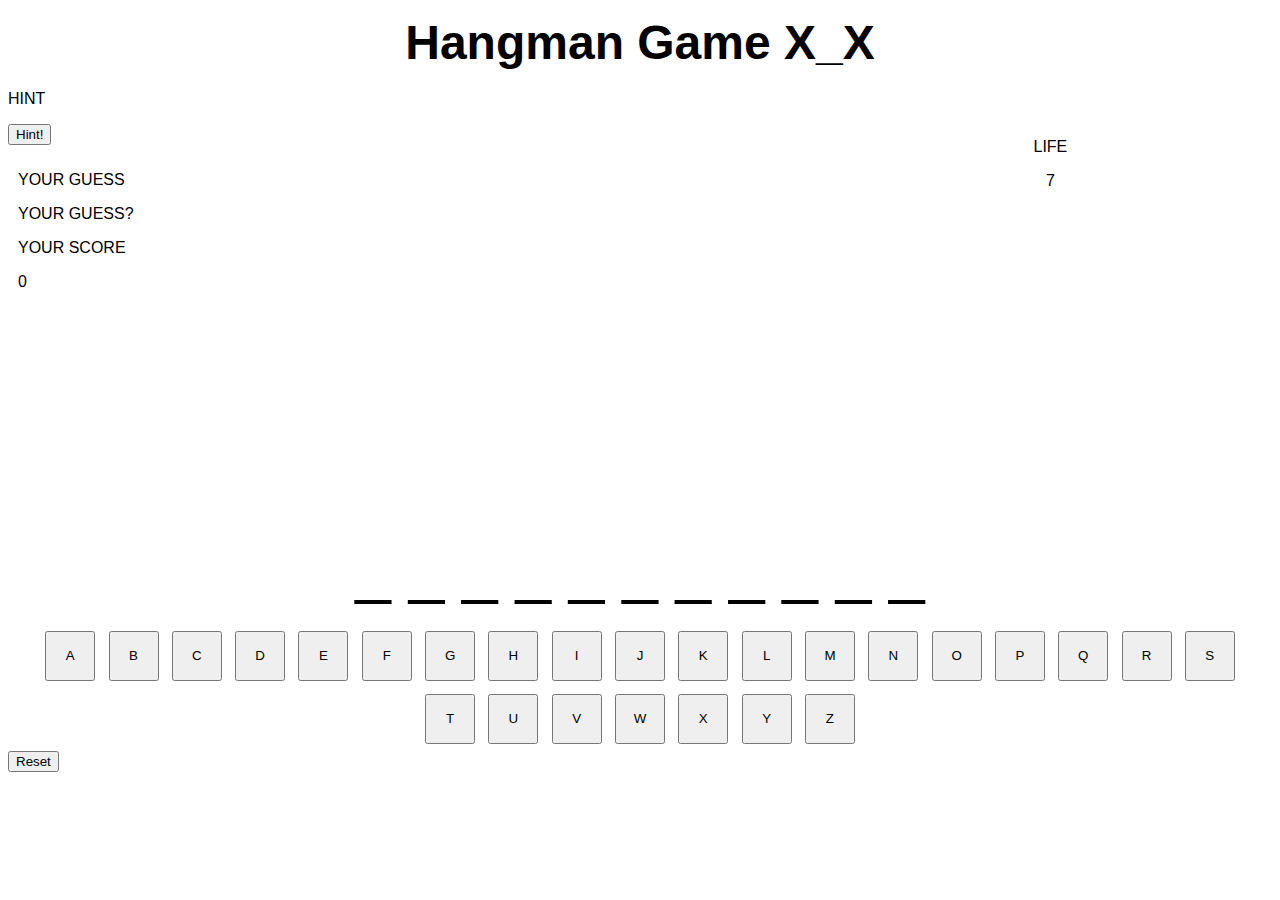
==== main.html @ 3ab7efb9 "Refactor wordDisplay string appending" ====
<!DOCTYPE html>
<html lang="en">

<head>
    <meta charset="UTF-8">
    <meta name="viewport" content="width=device-width, initial-scale=1">
    <title>Hangman</title>
    <link rel="stylesheet" type="text/css" href="style/main.css">
</head>

<body>
    <h1>Hangman Game X_X</h1>
    <div id="life">
        <p id="life_p">LIFE</p>
        <p id="lifeID">7</p>
    </div>
    <div id="hint_div">
        <p id="hint">HINT</p>
        <p id="wordDefID" style="display: none"></p>
        <button id="toggle" onclick=animate_toggle()>Hint!</button>
    </div>
    <div id="info">
        <div id="answerSpace"></div>
        <p>YOUR GUESS</p>
        <p id="guessID">YOUR GUESS?</p>

        <p>YOUR SCORE</p>
        <p id="scoreID">0</p>
    </div>
    <div id="hangArea">
        <img id="hangman" alt="hangman_space" src="images/hangman_0.gif">
    </div>

    <div id="guessArea">

        <p id="guesses"></p>
    </div>
    <div id="buttons">
        <br>
    </div>

    <input type="button" id="resetButton" value="Reset">
    <!--    <script src="js/javascript.js"></script>-->
    <!-- Todo: Delete all the js code and move it to js file-->
    <script>
        // for the testing purpose, only 4 words in the array.
        // hint
        let arrayOfDefs;
        let arrayOfAnswers;

        let answerChr;

        let arrayOfCorrectGuesses;

        let arrayOfGuesses;
        let userGuess;
        let hangmanImages;
        let lives;
        let score;
        // How many guesses the user can have before they have to stop playing

        // randomly picks a word from choices
        let generatedAnswer;
        let answerArray;
        let wordDisplay = "";
        let numOfFilled = 0;

        const letters = alpha();

        function animate_toggle() {
            let x = document.getElementById("wordDefID");
            if (x.style.display === "none") {
                x.style.display = "block";
            }
            else {
                x.style.display = "none";
            }
        }
        function changeDefinition(generatedAnswer) {
            console.log(generatedAnswer);
            console.log(arrayOfDefs[generatedAnswer]);
            // changes the definition based on the word
            document.getElementById("wordDefID").innerHTML = arrayOfDefs[generatedAnswer];


        }

        // Clear the 'guesses' element before setting up a new word
        function clearGuesses() {
            answersArray = [];
            let guess = document.getElementById("guesses");
            guess.innerHTML = "";
        }

        // sets up the lines for the word
        function wordSpace(answer) {
            // Clear the guesses
            clearGuesses();

            // makes the lines for the word
            for (let i = 0; i < answer.length; i++) {
                answerArray[i] = " " + "_";
                let guess = document.getElementById("guesses");
                guess.append(answerArray[i]);
            }
        }

        // fills the word slots if letter correct
        function fillWords(guess) {
            for (let i = 0; i < generatedAnswer.length; i++) {
                // Loop from 0 to the length of the answer
                if (generatedAnswer[i] === guess) {
                    // If the argument is in the answer then add it to a list.

                    // We will REPLACE the blank space with the correct letter at index i
                    answerArray[i] = guess;
                    // answerArray is an array filled with blank spaces. It is global.
                    // answerArray is assigned the blank spaces in the function wordSpace.
                    numOfFilled++;
                }
            }

            // Redisplays the word lines with letters
            wordDisplay = answerArray.join(" ");
            // When the loop is finish update the element with the updated display.
            document.getElementById("guesses").innerHTML = wordDisplay;
            return numOfFilled;
        }

        function hangmanImage() {
            document.getElementById("hangman").style.visibility = "visible";
            document.getElementById("hangman").src = "images/hangman_" + hangmanImages + ".gif";
            hangmanImages += 1;
        }

        function alpha() {
            // This is used to the alphabet
            let alphabet = [];
            for (let i = 65; i < 91; i++) {
                alphabet.push(String.fromCharCode(i));
            }
            return alphabet;
            // Return a list of capital letters from A - Z
        }

        function generateButton() {

            for (let i = 0; i < 26; i++) {
                // We are looping from 0 to 26 because we want to add every button the html page.
                // letters is a list of the entire alphabet; global variable

                let buttonLetter = letters[i];

                let button = new Button(buttonLetter);
                // Create a button in an object constructor
                // console.log(button);


                button.btn.addEventListener("click", function () {
                    // Add an event to the button once it is made.
                    // console.log(`You clicked on the ${button.btn.innerHTML} button.`)
                    // The event will print every time it is clicked.

                    document.getElementById(buttonLetter).style.visibility = "hidden";
                    /*
                    MAYBE-WANT-TO-INCLUDE: It may be easier to give the elements all the same class.

                    First, they all start off having the class: unclicked , meaning they're are still
                    active buttons.

                    Once they're clicked we should change the class to clicked. So any button with this
                    class will have it's style changed to hidden in the CSS file.

                    And when the game ends because the user won/lost we can then create a function to
                    disable all active buttons.

                    */
                    arrayOfGuesses.push(buttonLetter);

                    compareLetterWithAnswer(buttonLetter);
                    // This function is to check whether a correct letter was selected or not.
                    // It will console right or wrong

                    fillWords(buttonLetter)

                    generateNextAnswer();

                    displayGuesses();

                    gameOver();
                    // Whenever any button is clicked we want to check to make sure the user hasn't reached zero lives yet.
                    // If the user reaches zero lives the game should end.
                })
            }
        }

        // Check how many letters are filled.
        // If a user guesses the actual word before losing lives, display a message.
        // Generate a new question and definition.
        // Bring hidden buttons back.
        function generateNextAnswer() {
            let buttonLetter = "";
            if (numOfFilled === answerArray.length) {
                // Set a very short timeout on the alert to let the guesses refresh
                setTimeout(function () {
                    window.alert("Congratulations! Are you ready for the next question?");
                }, 1);

                generatedAnswer = arrayOfAnswers[Math.floor(Math.random() * arrayOfAnswers.length)];
                answerArray = [];
                wordDisplay = "";

                changeDefinition(generatedAnswer);
                wordSpace(generatedAnswer);

                for (let i = 65; i < 90; i++) {
                    buttonLetter = String.fromCharCode(i);
                    document.getElementById(buttonLetter).style.visibility = "visible";
                }
                numOfFilled = 0;
            }

            return numOfFilled;
        }

        function compareLetterWithAnswer(letter) {
            // The dummyWord is all caps because all of the buttons are uppercased. This can be changed how the group likes it with methods .toLowerCase()

            if (!generatedAnswer.includes(letter)) {
                // This checks the letter, but it also checks whether is it capitalized or not.
                // console.log(">:) That was incorrect.");

                // If generatedAnswer does not have argument letter in it, it means the user guessed incorrectly.
                subtractLife();
                // Decrease the amount of lives the user has left.

                loseScore();
                // Remove points from the user.

                hangmanImage();
                //adds hangman
            } else {
                earnScore(letter);
                // console.log("That was the right letter.");

            }
            document.getElementById("scoreID").innerHTML = score;
        }

        function displayGuesses() {
            // makes the lines for the word
            let displayGuess = arrayOfGuesses[0]
            for (let i = 1; i < arrayOfGuesses.length; i++) {
                displayGuess += ", " + arrayOfGuesses[i];
            }
            let guess = document.getElementById("guessID");
            guess.innerHTML = displayGuess;
        }


        function Button(alphaLetter) {
            // This object constructer takes in one argument. alphaLetter -> string
            // The argument is the letter of this button.
            this.btn = document.createElement("button");
            this.btn.id = alphaLetter;
            this.btn.classList.add("btns");
            // The id of this button will be the same as the letter it represents.
            // this.btn.style.width = "50px";
            // this.btn.style.height = "50px";
            this.btn.style.margin = '0.5em';
            this.btn.innerHTML = alphaLetter;
            // Adjust the innerHTML so that is represents the letter this button was given.

            let area = document.getElementById("buttons");
            area.appendChild(this.btn);
        }
        // var x = window.matchMedia("(max-width: 700px)")
        // myFunction(x) // Call listener function at run time
        // x.addListener(myFunction) // Attach listener function on state changes

        function disPlayDefinition() {
            // This is supposed the choose a random word.
            // This word is the one that users will be guessing

            let i = Math.floor(Math.random() * 4);  // i: 0~3 for the testing purpose

            document.getElementById("wordDefID").innerHTML = arrayOfDefs[i];
            document.getElementById("answerID").innerHTML = arrayOfAnswers[i];
            return i;
        }





        function earnScore(guess) {
            /*
            One argument; guess; a letter

            If guess appears in generated answer than add one to score.

            TO-MAYBE-DO: This can be done better by placing all the correct letters in an array.
            Once we figure out how many times a letter appears in the array we remove it.
            This will prevent us having to go over the same length list every time.

            */
            for (let i = 0; i < generatedAnswer.length; i++) {
                if (generatedAnswer[i] == guess) {
                    score++;
                }
            }

            // TO-DO: Add an element the HTML that holds the current score of the user.

        }

        function loseScore() {
            score--;
        }


        function subtractLife() {
            // If the user guesses the incorrect answer than run this function to adjust the amount of lives/chances the user has left.
            lives -= 1;
            // Subtract lives by 1
            document.getElementById("lifeID").innerHTML = lives;
            // Change lifeID to represnt how many lives are left.

        }

        function gameOver() {
            if (lives === 0) {
                let endGameUserInfo = prompt("Please enter your name.", "username") + ", your score is " + score + ".";
                window.alert("Game Over! " + endGameUserInfo);
                // document.getElementById("guessID").innerHTML = "Game Over! " + endGameUserInfo;

                disableButtons();
                reset();
            }
        }

        function disableButtons() {
            // Function to disable all buttons.
            for (let i = 0; i < 26; i++) {
                // letters is an array of the alphabet
                document.getElementById(letters[i]).disabled = true;
            }
        }


        // TODO: reset button
        // TODO: let boundary for score - make sure it doesn't go down below zero

        function reset() {

            document.getElementById("hangman").style.visibility = "hidden";
            document.getElementById("guessID").innerHTML = ".........";
            document.getElementById("lifeID").innerHTML = "7";
            document.getElementById("scoreID").innerHTML = "0";
            document.getElementById("buttons").innerHTML = "";
            document.getElementById("guesses").innerHTML = "";
            main();

        }





        function main() {
            arrayOfDefs = {
                // This is a dictionary.
                // The keys are words, and the values are their hints
                "TATTOO": "a form of body modification where a design is made by inserting ink",
                "ELECTRICITY": "the set of physical phenomena associated with the presence and motion of electric charge",
                "COMMITTEE": "a group of people chosen to do a particular job, make decisions",
                "SYSTEM": "a group of related parts that work together as a whole for a particular purpose"
            };

            arrayOfAnswers = ["TATTOO", "ELECTRICITY", "COMMITTEE", "SYSTEM"];
            // This is a list of all he possible words that can be chosen

            answerChr = [];

            arrayOfCorrectGuesses = [];

            arrayOfGuesses = [];
            userGuess = "";
            lives = 7;


            score = 0;
            // randomly picks a word from choices
            generatedAnswer = arrayOfAnswers[Math.floor(Math.random() * arrayOfAnswers.length)];
            answerArray = [];
            hangmanImages = 0;
            // console.log(answerArray)

            generateButton();
            changeDefinition(generatedAnswer);
            wordSpace(generatedAnswer);
            // fillWords(generatedAnswer);
        }

        main();
        document.getElementById("resetButton").onclick = reset;

    </script>

</body>

</html>
---- style/main.css ----
.btns{
    width: 50px;
    height: 50px;
}

#guesses{
    width: 100%;
    font-size: 4rem;
    text-align: center;
    margin: auto;
}

.guessArea{
    width: 80rem;
    margin: auto;
    text-align: center;
}

#buttons{
    text-align: center;
    float: bottom;
}

h1{
    font-family: "Comic Sans MS", cursive, sans-serif;
    font-size: 3rem;
    text-align: center;
    margin-top: 15px;
    margin-bottom: 20px;
}

p{
    font-family: "Comic Sans MS", cursive, sans-serif;
}

#life{
    text-align: center;
    padding: 2rem;
    margin: auto;
    width: 30%;
    float: right;
    height: auto;
}
#hangArea{
    margin: auto;
    width: 30%;
    padding: 10px;
    height: auto;
}
#info{
    margin: auto;
    width: 30%;
    padding: 10px;
    float: left;
    height: auto;
}
#hangman{
    visibility: hidden;
}

#defContainer {
    width: 50%;
    position: relative;
}

#toggleDiv{
    position: absolute;
    left: 180px;
    top: 2px;
}

@media screen and (max-width:600px) {
    /*#answerSpace{*/
    /*    font-size: 3rem;*/
    /*}*/
    .btns{
        width: 60px;
        height: 60px;
        margin: auto;
    }

    h1, p {
        font-family: "Comic Sans MS", 'Times New Roman', Times, serif;
    }
    h1 {
        font-size: 2rem;
        text-align: center;
        padding-left: 0.5rem;
        margin: auto;
    }
    p {
        font-size: 0.5rem;
    }
    #hint_div{
        width: 50%;
        padding: 10px;

    }
    #toggle{
        width: 50px;
        height: 20px;
        border-radius: 25px;
    }
    #life{
        padding: 1rem;
        margin-top: -10px;
    }
    #hangman{
        width: 95%;
        height: 95%;
        left: 100px;
    }
    #hangArea{
        margin: auto;
        /*width: 150%;*/
        height: auto;
        /*padding-left: 100%;*/

    }
    #guessArea{

        /*padding-left: 100%*/
    }
    #guesses{
        width: 8rem;
        font-size: medium;
    }
    #buttons{
        /*width: 20rem;*/
        height: 8rem;
        /*overflow: auto;*/

    }

}
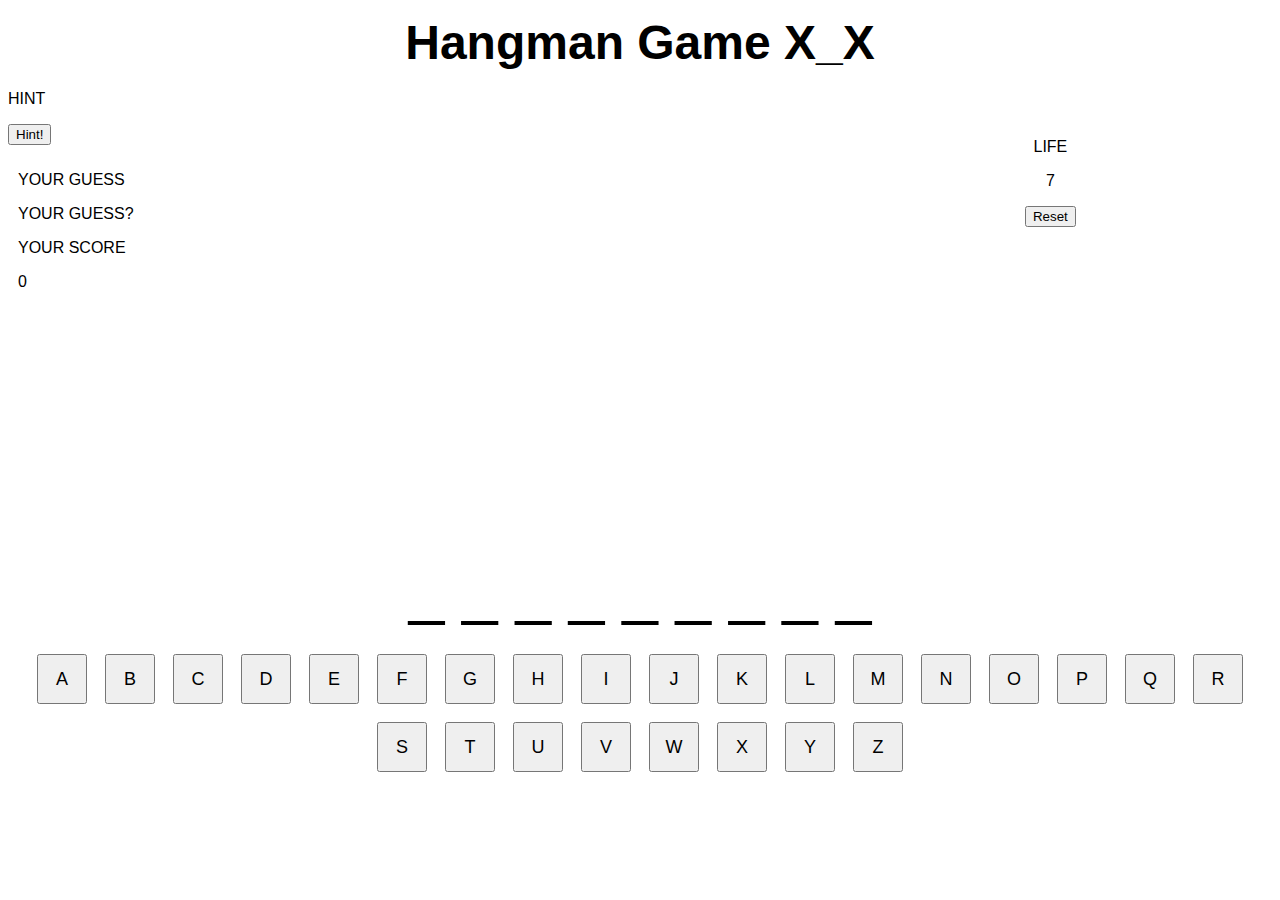
==== commit 18da336e: "change reset button to under life" ====
--- a/main.html
+++ b/main.html
@@ -13,6 +13,7 @@
     <div id="life">
         <p id="life_p">LIFE</p>
         <p id="lifeID">7</p>
+        <input type="button" id="resetButton" value="Reset">
     </div>
     <div id="hint_div">
         <p id="hint">HINT</p>
@@ -39,7 +40,6 @@
         <br>
     </div>
 
-    <input type="button" id="resetButton" value="Reset">
     <!--    <script src="js/javascript.js"></script>-->
     <!-- Todo: Delete all the js code and move it to js file-->
     <script>
@@ -119,9 +119,17 @@
                     numOfFilled++;
                 }
             }
+            console.log('numOfFilled:', numOfFilled);
 
             // Redisplays the word lines with letters
-            wordDisplay = answerArray.join(" ");
+            wordDisplay = "";
+            for (let i = 0; i < generatedAnswer.length; i++) {
+                // Loop from 0 to the length of the answer
+
+                // Create a new string that will hold an updated version of the displayed answer
+                wordDisplay += " " + answerArray[i];
+
+            }
             // When the loop is finish update the element with the updated display.
             document.getElementById("guesses").innerHTML = wordDisplay;
             return numOfFilled;
@@ -200,18 +208,15 @@
         // Bring hidden buttons back.
         function generateNextAnswer() {
             let buttonLetter = "";
-            if (numOfFilled === answerArray.length) {
-                // Set a very short timeout on the alert to let the guesses refresh
-                setTimeout(function () {
-                    window.alert("Congratulations! Are you ready for the next question?");
-                }, 1);
-
+            if (numOfFilled == answerArray.length) {
                 generatedAnswer = arrayOfAnswers[Math.floor(Math.random() * arrayOfAnswers.length)];
+                console.log('generatedAnswer:', generatedAnswer);
                 answerArray = [];
+                console.log('answerArray:', answerArray);
                 wordDisplay = "";
-
                 changeDefinition(generatedAnswer);
                 wordSpace(generatedAnswer);
+                // window.alert("Congratulations! Are you ready for the next question?");
 
                 for (let i = 65; i < 90; i++) {
                     buttonLetter = String.fromCharCode(i);
@@ -409,4 +414,4 @@
 
 </body>
 
-</html>+</html>
--- a/style/main.css
+++ b/style/main.css
@@ -1,6 +1,7 @@
 .btns{
     width: 50px;
     height: 50px;
+    font-size: large;
 }
 
 #guesses{
@@ -74,11 +75,15 @@
     /*    font-size: 3rem;*/
     /*}*/
     .btns{
-        width: 60px;
-        height: 60px;
+        width: 50px;
+        height: 50px;
         margin: auto;
+        font-size: small;
     }
-
+    #resetButton{
+        border-radius: 25px;
+        background-color: darksalmon;
+    }
     h1, p {
         font-family: "Comic Sans MS", 'Times New Roman', Times, serif;
     }
@@ -97,9 +102,12 @@
 
     }
     #toggle{
-        width: 50px;
-        height: 20px;
+        width: 40px;
+        height: 18px;
+        font-size: 10px;
+        text-align: center;
         border-radius: 25px;
+        background-color: darksalmon;
     }
     #life{
         padding: 1rem;
@@ -132,4 +140,5 @@
 
     }
 
+
 }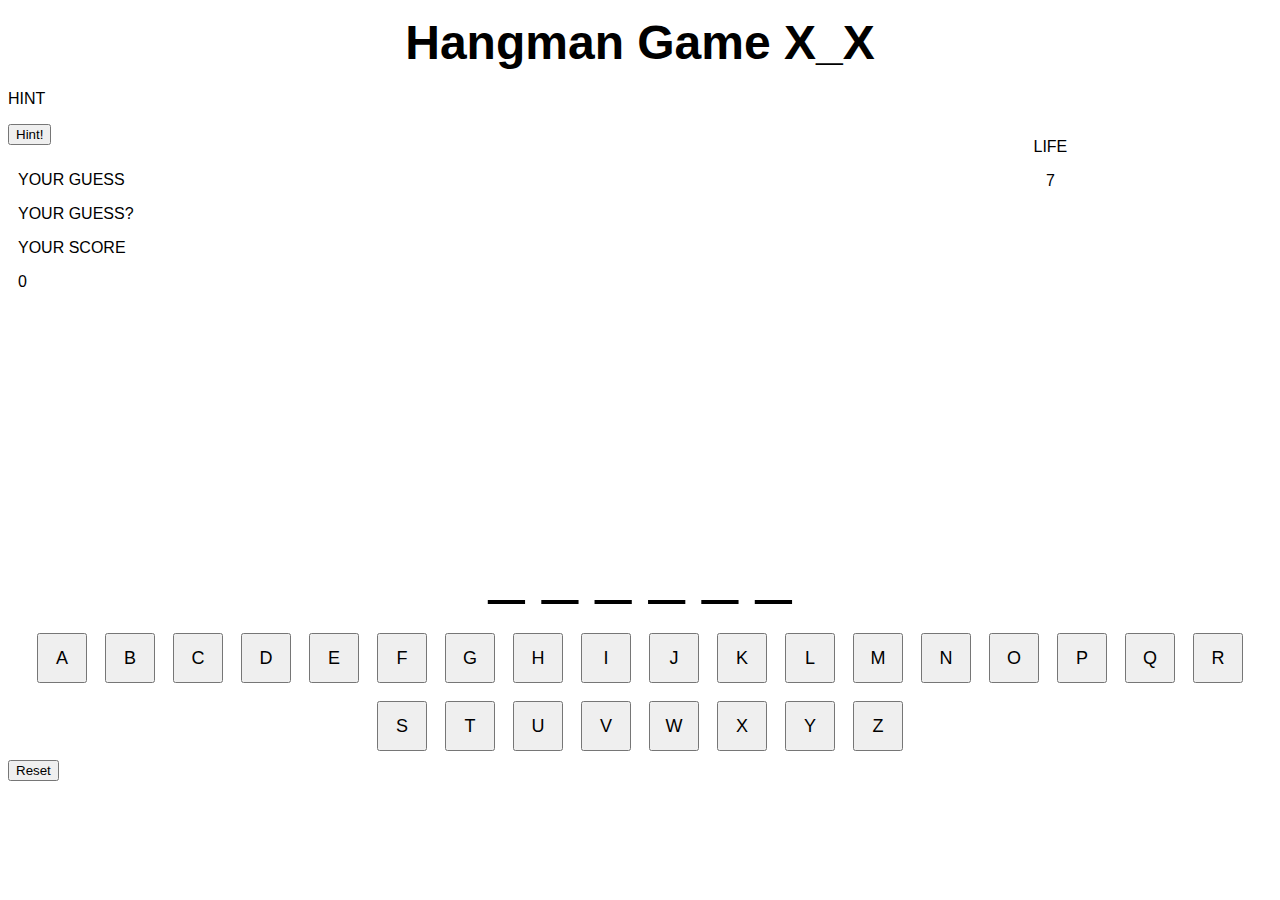
==== commit aae59b46: "Put button visibility toggling in new function" ====
--- a/main.html
+++ b/main.html
@@ -13,7 +13,6 @@
     <div id="life">
         <p id="life_p">LIFE</p>
         <p id="lifeID">7</p>
-        <input type="button" id="resetButton" value="Reset">
     </div>
     <div id="hint_div">
         <p id="hint">HINT</p>
@@ -40,6 +39,7 @@
         <br>
     </div>
 
+    <input type="button" id="resetButton" value="Reset">
     <!--    <script src="js/javascript.js"></script>-->
     <!-- Todo: Delete all the js code and move it to js file-->
     <script>
@@ -119,17 +119,9 @@
                     numOfFilled++;
                 }
             }
-            console.log('numOfFilled:', numOfFilled);
 
             // Redisplays the word lines with letters
-            wordDisplay = "";
-            for (let i = 0; i < generatedAnswer.length; i++) {
-                // Loop from 0 to the length of the answer
-
-                // Create a new string that will hold an updated version of the displayed answer
-                wordDisplay += " " + answerArray[i];
-
-            }
+            wordDisplay = answerArray.join(" ");
             // When the loop is finish update the element with the updated display.
             document.getElementById("guesses").innerHTML = wordDisplay;
             return numOfFilled;
@@ -207,25 +199,32 @@
         // Generate a new question and definition.
         // Bring hidden buttons back.
         function generateNextAnswer() {
-            let buttonLetter = "";
-            if (numOfFilled == answerArray.length) {
+            if (numOfFilled === answerArray.length) {
+                // Set a very short timeout on the alert to let the guesses refresh
+                setTimeout(function () {
+                    window.alert("Congratulations! Are you ready for the next question?");
+                }, 1);
+
                 generatedAnswer = arrayOfAnswers[Math.floor(Math.random() * arrayOfAnswers.length)];
-                console.log('generatedAnswer:', generatedAnswer);
                 answerArray = [];
-                console.log('answerArray:', answerArray);
                 wordDisplay = "";
+
                 changeDefinition(generatedAnswer);
                 wordSpace(generatedAnswer);
-                // window.alert("Congratulations! Are you ready for the next question?");
-
-                for (let i = 65; i < 90; i++) {
-                    buttonLetter = String.fromCharCode(i);
-                    document.getElementById(buttonLetter).style.visibility = "visible";
-                }
+                enableAllButtons();
                 numOfFilled = 0;
             }
 
             return numOfFilled;
+        }
+
+        // Enable all hidden buttons 
+        function enableAllButtons() {
+            let buttonLetter = "";
+            for (let i = 65; i < 90; i++) {
+                buttonLetter = String.fromCharCode(i);
+                document.getElementById(buttonLetter).style.visibility = "visible";
+            }
         }
 
         function compareLetterWithAnswer(letter) {
@@ -414,4 +413,4 @@
 
 </body>
 
-</html>
+</html>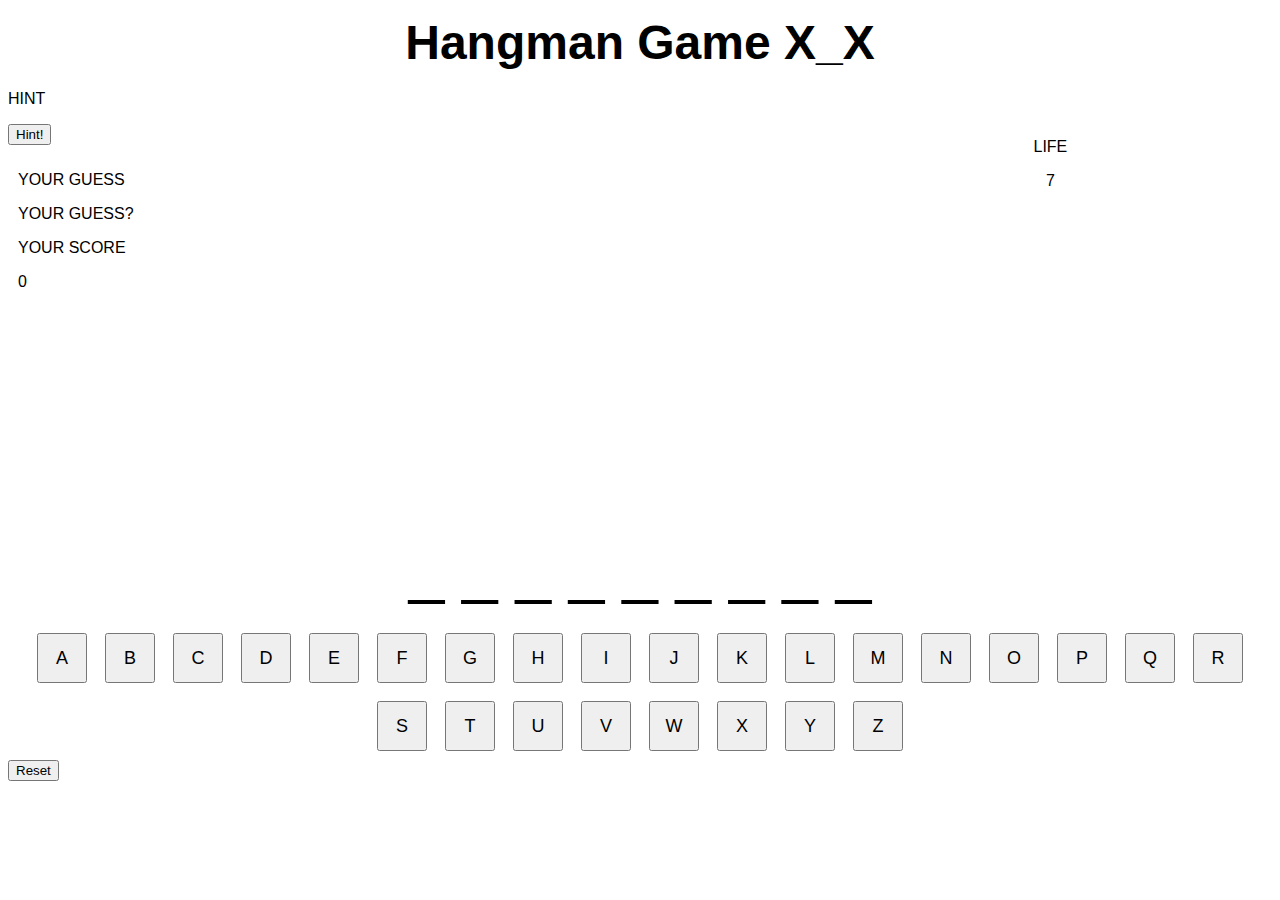
==== commit 07ac2eec: "Clear all guesses when next 'round' is started" ====
--- a/main.html
+++ b/main.html
@@ -76,6 +76,7 @@
                 x.style.display = "none";
             }
         }
+        
         function changeDefinition(generatedAnswer) {
             console.log(generatedAnswer);
             console.log(arrayOfDefs[generatedAnswer]);
@@ -205,6 +206,9 @@
                     window.alert("Congratulations! Are you ready for the next question?");
                 }, 1);
 
+                // Clear array of guess IDs
+                arrayOfGuesses = [];
+
                 generatedAnswer = arrayOfAnswers[Math.floor(Math.random() * arrayOfAnswers.length)];
                 answerArray = [];
                 wordDisplay = "";
@@ -252,8 +256,14 @@
         }
 
         function displayGuesses() {
+            // Exit function if array of guesses is empty
+            if (arrayOfGuesses.length == 0) {
+                document.getElementById("guessID").innerHTML = ".........";
+                return;
+            }
+
             // makes the lines for the word
-            let displayGuess = arrayOfGuesses[0]
+            let displayGuess = arrayOfGuesses[0];
             for (let i = 1; i < arrayOfGuesses.length; i++) {
                 displayGuess += ", " + arrayOfGuesses[i];
             }
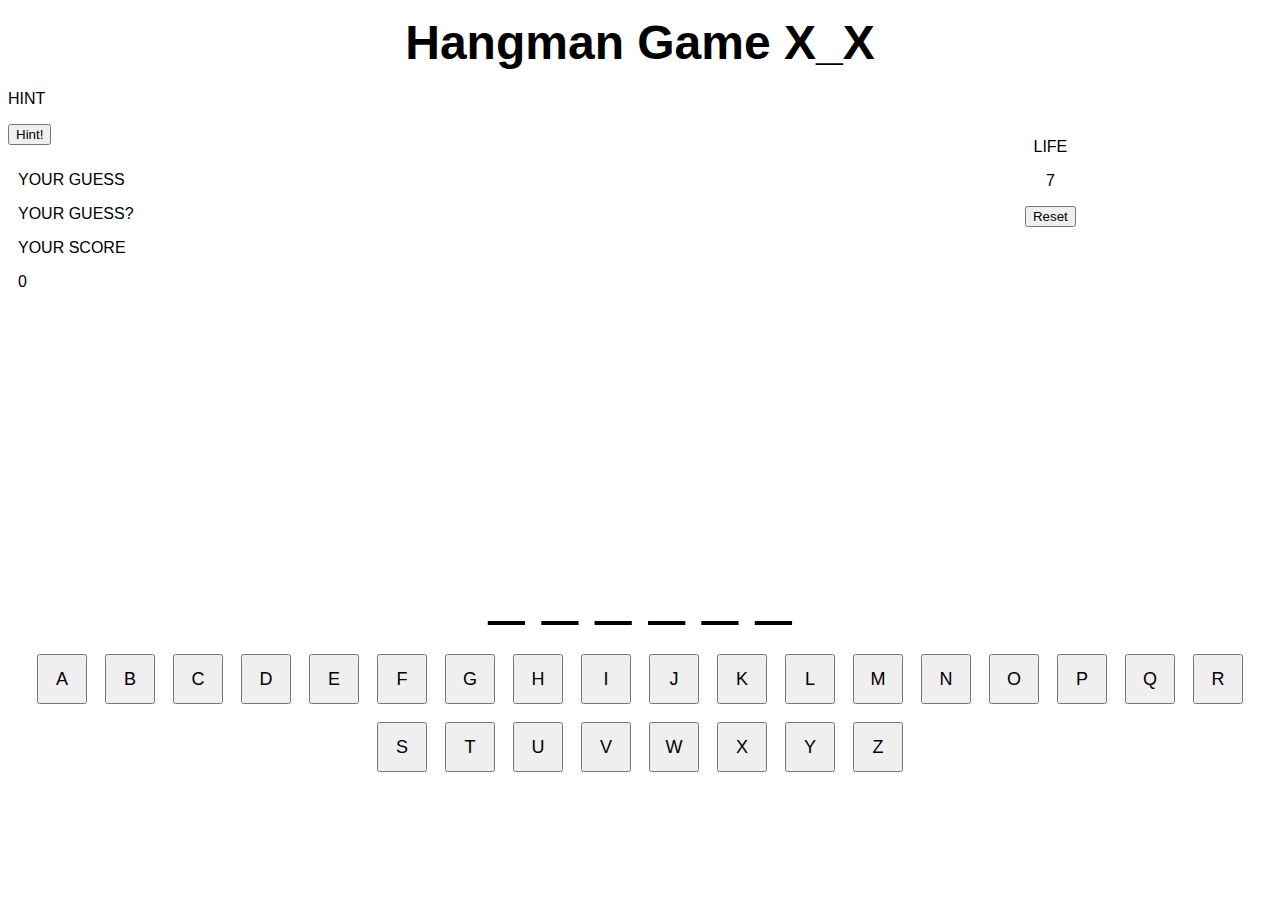
==== commit 7b7bbf26: "Merge branch 'master' of https://github.com/linnie94/Hangman" ====
--- a/main.html
+++ b/main.html
@@ -13,6 +13,7 @@
     <div id="life">
         <p id="life_p">LIFE</p>
         <p id="lifeID">7</p>
+        <input type="button" id="resetButton" value="Reset">
     </div>
     <div id="hint_div">
         <p id="hint">HINT</p>
@@ -39,7 +40,6 @@
         <br>
     </div>
 
-    <input type="button" id="resetButton" value="Reset">
     <!--    <script src="js/javascript.js"></script>-->
     <!-- Todo: Delete all the js code and move it to js file-->
     <script>
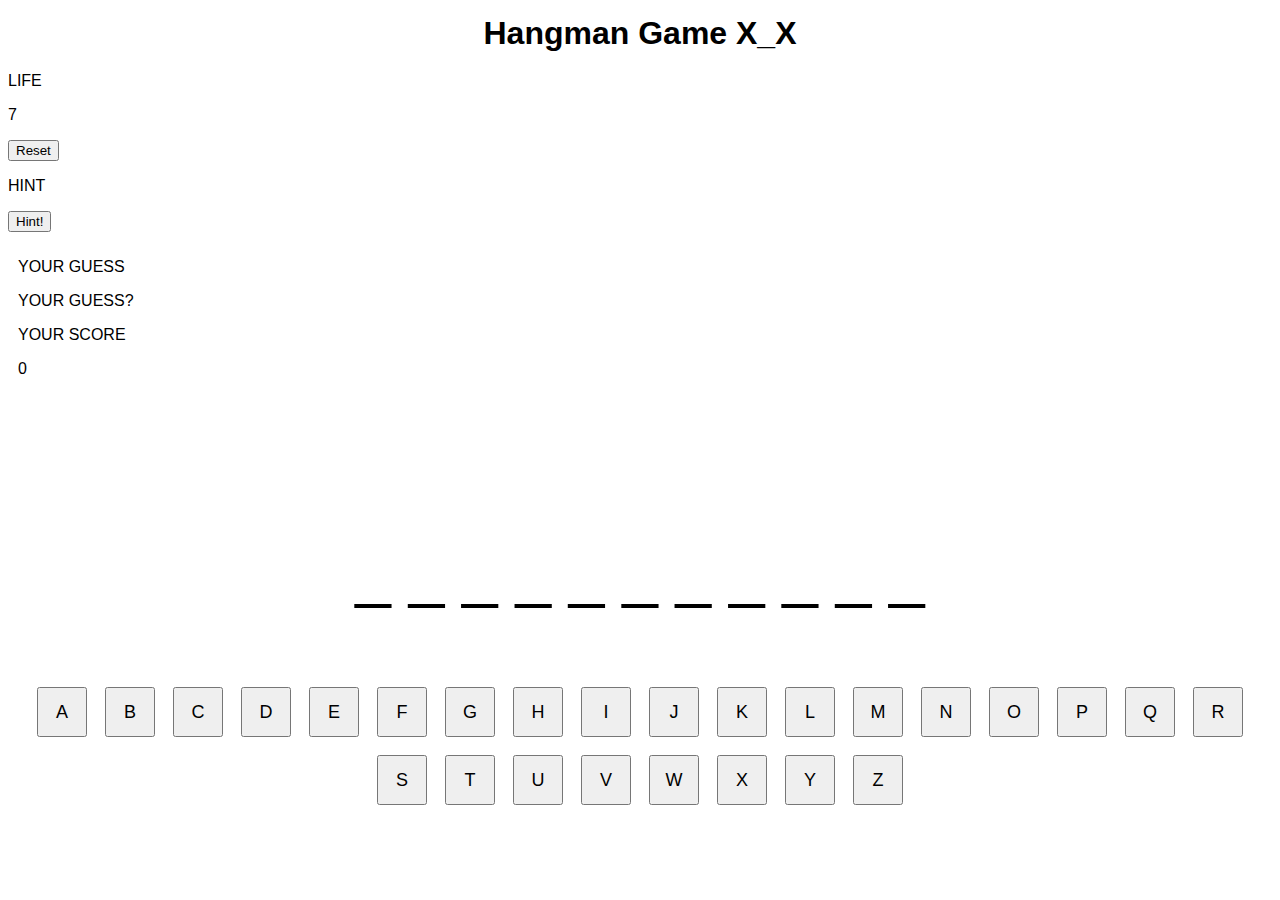
==== commit 9c63db46: "revert merge" ====
--- a/main.html
+++ b/main.html
@@ -9,418 +9,418 @@
 </head>
 
 <body>
-    <h1>Hangman Game X_X</h1>
-    <div id="life">
-        <p id="life_p">LIFE</p>
-        <p id="lifeID">7</p>
-        <input type="button" id="resetButton" value="Reset">
-    </div>
-    <div id="hint_div">
-        <p id="hint">HINT</p>
-        <p id="wordDefID" style="display: none"></p>
-        <button id="toggle" onclick=animate_toggle()>Hint!</button>
-    </div>
-    <div id="info">
-        <div id="answerSpace"></div>
-        <p>YOUR GUESS</p>
-        <p id="guessID">YOUR GUESS?</p>
-
-        <p>YOUR SCORE</p>
-        <p id="scoreID">0</p>
-    </div>
-    <div id="hangArea">
-        <img id="hangman" alt="hangman_space" src="images/hangman_0.gif">
-    </div>
-
-    <div id="guessArea">
-
-        <p id="guesses"></p>
-    </div>
-    <div id="buttons">
-        <br>
-    </div>
-
-    <!--    <script src="js/javascript.js"></script>-->
-    <!-- Todo: Delete all the js code and move it to js file-->
-    <script>
-        // for the testing purpose, only 4 words in the array.
-        // hint
-        let arrayOfDefs;
-        let arrayOfAnswers;
-
-        let answerChr;
-
-        let arrayOfCorrectGuesses;
-
-        let arrayOfGuesses;
-        let userGuess;
-        let hangmanImages;
-        let lives;
-        let score;
-        // How many guesses the user can have before they have to stop playing
-
-        // randomly picks a word from choices
-        let generatedAnswer;
-        let answerArray;
-        let wordDisplay = "";
-        let numOfFilled = 0;
-
-        const letters = alpha();
-
-        function animate_toggle() {
-            let x = document.getElementById("wordDefID");
-            if (x.style.display === "none") {
-                x.style.display = "block";
+<h1>Hangman Game X_X</h1>
+<div id="life">
+    <p id="life_p">LIFE</p>
+    <p id="lifeID">7</p>
+    <input type="button" id="resetButton" value="Reset">
+</div>
+<div id="hint_div">
+    <p id="hint">HINT</p>
+    <p id="wordDefID" style="display: none"></p>
+    <button id="toggle" onclick=animate_toggle()>Hint!</button>
+</div>
+<div id="info">
+    <div id="answerSpace"></div>
+    <p>YOUR GUESS</p>
+    <p id="guessID">YOUR GUESS?</p>
+
+    <p>YOUR SCORE</p>
+    <p id="scoreID">0</p>
+</div>
+<div id="hangArea">
+    <img id="hangman" alt="hangman_space" src="images/hangman_0.gif">
+</div>
+
+<div id="guessArea">
+
+    <p id="guesses"></p>
+</div>
+<div id="buttons">
+    <br>
+</div>
+
+<!--    <script src="js/javascript.js"></script>-->
+<!-- Todo: Delete all the js code and move it to js file-->
+<script>
+    // for the testing purpose, only 4 words in the array.
+    // hint
+    let arrayOfDefs;
+    let arrayOfAnswers;
+
+    let answerChr;
+
+    let arrayOfCorrectGuesses;
+
+    let arrayOfGuesses;
+    let userGuess;
+    let hangmanImages;
+    let lives;
+    let score;
+    // How many guesses the user can have before they have to stop playing
+
+    // randomly picks a word from choices
+    let generatedAnswer;
+    let answerArray;
+    let wordDisplay = "";
+    let numOfFilled = 0;
+
+    const letters = alpha();
+
+    function animate_toggle() {
+        let x = document.getElementById("wordDefID");
+        if (x.style.display === "none") {
+            x.style.display = "block";
+        }
+        else {
+            x.style.display = "none";
+        }
+    }
+
+    function changeDefinition(generatedAnswer) {
+        console.log(generatedAnswer);
+        console.log(arrayOfDefs[generatedAnswer]);
+        // changes the definition based on the word
+        document.getElementById("wordDefID").innerHTML = arrayOfDefs[generatedAnswer];
+
+
+    }
+
+    // Clear the 'guesses' element before setting up a new word
+    function clearGuesses() {
+        answersArray = [];
+        let guess = document.getElementById("guesses");
+        guess.innerHTML = "";
+    }
+
+    // sets up the lines for the word
+    function wordSpace(answer) {
+        // Clear the guesses
+        clearGuesses();
+
+        // makes the lines for the word
+        for (let i = 0; i < answer.length; i++) {
+            answerArray[i] = " " + "_";
+            let guess = document.getElementById("guesses");
+            guess.append(answerArray[i]);
+        }
+    }
+
+    // fills the word slots if letter correct
+    function fillWords(guess) {
+        for (let i = 0; i < generatedAnswer.length; i++) {
+            // Loop from 0 to the length of the answer
+            if (generatedAnswer[i] === guess) {
+                // If the argument is in the answer then add it to a list.
+
+                // We will REPLACE the blank space with the correct letter at index i
+                answerArray[i] = guess;
+                // answerArray is an array filled with blank spaces. It is global.
+                // answerArray is assigned the blank spaces in the function wordSpace.
+                numOfFilled++;
             }
-            else {
-                x.style.display = "none";
-            }
-        }
-        
-        function changeDefinition(generatedAnswer) {
-            console.log(generatedAnswer);
-            console.log(arrayOfDefs[generatedAnswer]);
-            // changes the definition based on the word
-            document.getElementById("wordDefID").innerHTML = arrayOfDefs[generatedAnswer];
-
-
-        }
-
-        // Clear the 'guesses' element before setting up a new word
-        function clearGuesses() {
-            answersArray = [];
-            let guess = document.getElementById("guesses");
-            guess.innerHTML = "";
-        }
-
-        // sets up the lines for the word
-        function wordSpace(answer) {
-            // Clear the guesses
-            clearGuesses();
-
-            // makes the lines for the word
-            for (let i = 0; i < answer.length; i++) {
-                answerArray[i] = " " + "_";
-                let guess = document.getElementById("guesses");
-                guess.append(answerArray[i]);
-            }
-        }
-
-        // fills the word slots if letter correct
-        function fillWords(guess) {
-            for (let i = 0; i < generatedAnswer.length; i++) {
-                // Loop from 0 to the length of the answer
-                if (generatedAnswer[i] === guess) {
-                    // If the argument is in the answer then add it to a list.
-
-                    // We will REPLACE the blank space with the correct letter at index i
-                    answerArray[i] = guess;
-                    // answerArray is an array filled with blank spaces. It is global.
-                    // answerArray is assigned the blank spaces in the function wordSpace.
-                    numOfFilled++;
-                }
-            }
-
-            // Redisplays the word lines with letters
-            wordDisplay = answerArray.join(" ");
-            // When the loop is finish update the element with the updated display.
-            document.getElementById("guesses").innerHTML = wordDisplay;
-            return numOfFilled;
-        }
-
-        function hangmanImage() {
-            document.getElementById("hangman").style.visibility = "visible";
-            document.getElementById("hangman").src = "images/hangman_" + hangmanImages + ".gif";
-            hangmanImages += 1;
-        }
-
-        function alpha() {
-            // This is used to the alphabet
-            let alphabet = [];
-            for (let i = 65; i < 91; i++) {
-                alphabet.push(String.fromCharCode(i));
-            }
-            return alphabet;
-            // Return a list of capital letters from A - Z
-        }
-
-        function generateButton() {
-
-            for (let i = 0; i < 26; i++) {
-                // We are looping from 0 to 26 because we want to add every button the html page.
-                // letters is a list of the entire alphabet; global variable
-
-                let buttonLetter = letters[i];
-
-                let button = new Button(buttonLetter);
-                // Create a button in an object constructor
-                // console.log(button);
-
-
-                button.btn.addEventListener("click", function () {
-                    // Add an event to the button once it is made.
-                    // console.log(`You clicked on the ${button.btn.innerHTML} button.`)
-                    // The event will print every time it is clicked.
-
-                    document.getElementById(buttonLetter).style.visibility = "hidden";
-                    /*
-                    MAYBE-WANT-TO-INCLUDE: It may be easier to give the elements all the same class.
-
-                    First, they all start off having the class: unclicked , meaning they're are still
-                    active buttons.
-
-                    Once they're clicked we should change the class to clicked. So any button with this
-                    class will have it's style changed to hidden in the CSS file.
-
-                    And when the game ends because the user won/lost we can then create a function to
-                    disable all active buttons.
-
-                    */
-                    arrayOfGuesses.push(buttonLetter);
-
-                    compareLetterWithAnswer(buttonLetter);
-                    // This function is to check whether a correct letter was selected or not.
-                    // It will console right or wrong
-
-                    fillWords(buttonLetter)
-
-                    generateNextAnswer();
-
-                    displayGuesses();
-
-                    gameOver();
-                    // Whenever any button is clicked we want to check to make sure the user hasn't reached zero lives yet.
-                    // If the user reaches zero lives the game should end.
-                })
-            }
-        }
-
-        // Check how many letters are filled.
-        // If a user guesses the actual word before losing lives, display a message.
-        // Generate a new question and definition.
-        // Bring hidden buttons back.
-        function generateNextAnswer() {
-            if (numOfFilled === answerArray.length) {
-                // Set a very short timeout on the alert to let the guesses refresh
-                setTimeout(function () {
-                    window.alert("Congratulations! Are you ready for the next question?");
-                }, 1);
-
-                // Clear array of guess IDs
-                arrayOfGuesses = [];
-
-                generatedAnswer = arrayOfAnswers[Math.floor(Math.random() * arrayOfAnswers.length)];
-                answerArray = [];
-                wordDisplay = "";
-
-                changeDefinition(generatedAnswer);
-                wordSpace(generatedAnswer);
-                enableAllButtons();
-                numOfFilled = 0;
-            }
-
-            return numOfFilled;
-        }
-
-        // Enable all hidden buttons 
-        function enableAllButtons() {
-            let buttonLetter = "";
-            for (let i = 65; i < 90; i++) {
-                buttonLetter = String.fromCharCode(i);
-                document.getElementById(buttonLetter).style.visibility = "visible";
-            }
-        }
-
-        function compareLetterWithAnswer(letter) {
-            // The dummyWord is all caps because all of the buttons are uppercased. This can be changed how the group likes it with methods .toLowerCase()
-
-            if (!generatedAnswer.includes(letter)) {
-                // This checks the letter, but it also checks whether is it capitalized or not.
-                // console.log(">:) That was incorrect.");
-
-                // If generatedAnswer does not have argument letter in it, it means the user guessed incorrectly.
-                subtractLife();
-                // Decrease the amount of lives the user has left.
-
-                loseScore();
-                // Remove points from the user.
-
-                hangmanImage();
-                //adds hangman
-            } else {
-                earnScore(letter);
-                // console.log("That was the right letter.");
-
-            }
-            document.getElementById("scoreID").innerHTML = score;
-        }
-
-        function displayGuesses() {
-            // Exit function if array of guesses is empty
-            if (arrayOfGuesses.length == 0) {
-                document.getElementById("guessID").innerHTML = ".........";
-                return;
-            }
-
-            // makes the lines for the word
-            let displayGuess = arrayOfGuesses[0];
-            for (let i = 1; i < arrayOfGuesses.length; i++) {
-                displayGuess += ", " + arrayOfGuesses[i];
-            }
-            let guess = document.getElementById("guessID");
-            guess.innerHTML = displayGuess;
-        }
-
-
-        function Button(alphaLetter) {
-            // This object constructer takes in one argument. alphaLetter -> string
-            // The argument is the letter of this button.
-            this.btn = document.createElement("button");
-            this.btn.id = alphaLetter;
-            this.btn.classList.add("btns");
-            // The id of this button will be the same as the letter it represents.
-            // this.btn.style.width = "50px";
-            // this.btn.style.height = "50px";
-            this.btn.style.margin = '0.5em';
-            this.btn.innerHTML = alphaLetter;
-            // Adjust the innerHTML so that is represents the letter this button was given.
-
-            let area = document.getElementById("buttons");
-            area.appendChild(this.btn);
-        }
-        // var x = window.matchMedia("(max-width: 700px)")
-        // myFunction(x) // Call listener function at run time
-        // x.addListener(myFunction) // Attach listener function on state changes
-
-        function disPlayDefinition() {
-            // This is supposed the choose a random word.
-            // This word is the one that users will be guessing
-
-            let i = Math.floor(Math.random() * 4);  // i: 0~3 for the testing purpose
-
-            document.getElementById("wordDefID").innerHTML = arrayOfDefs[i];
-            document.getElementById("answerID").innerHTML = arrayOfAnswers[i];
-            return i;
-        }
-
-
-
-
-
-        function earnScore(guess) {
-            /*
-            One argument; guess; a letter
-
-            If guess appears in generated answer than add one to score.
-
-            TO-MAYBE-DO: This can be done better by placing all the correct letters in an array.
-            Once we figure out how many times a letter appears in the array we remove it.
-            This will prevent us having to go over the same length list every time.
-
-            */
-            for (let i = 0; i < generatedAnswer.length; i++) {
-                if (generatedAnswer[i] == guess) {
-                    score++;
-                }
-            }
-
-            // TO-DO: Add an element the HTML that holds the current score of the user.
-
-        }
-
-        function loseScore() {
-            score--;
-        }
-
-
-        function subtractLife() {
-            // If the user guesses the incorrect answer than run this function to adjust the amount of lives/chances the user has left.
-            lives -= 1;
-            // Subtract lives by 1
-            document.getElementById("lifeID").innerHTML = lives;
-            // Change lifeID to represnt how many lives are left.
-
-        }
-
-        function gameOver() {
-            if (lives === 0) {
-                let endGameUserInfo = prompt("Please enter your name.", "username") + ", your score is " + score + ".";
-                window.alert("Game Over! " + endGameUserInfo);
-                // document.getElementById("guessID").innerHTML = "Game Over! " + endGameUserInfo;
-
-                disableButtons();
-                reset();
-            }
-        }
-
-        function disableButtons() {
-            // Function to disable all buttons.
-            for (let i = 0; i < 26; i++) {
-                // letters is an array of the alphabet
-                document.getElementById(letters[i]).disabled = true;
-            }
-        }
-
-
-        // TODO: reset button
-        // TODO: let boundary for score - make sure it doesn't go down below zero
-
-        function reset() {
-
-            document.getElementById("hangman").style.visibility = "hidden";
-            document.getElementById("guessID").innerHTML = ".........";
-            document.getElementById("lifeID").innerHTML = "7";
-            document.getElementById("scoreID").innerHTML = "0";
-            document.getElementById("buttons").innerHTML = "";
-            document.getElementById("guesses").innerHTML = "";
-            main();
-
-        }
-
-
-
-
-
-        function main() {
-            arrayOfDefs = {
-                // This is a dictionary.
-                // The keys are words, and the values are their hints
-                "TATTOO": "a form of body modification where a design is made by inserting ink",
-                "ELECTRICITY": "the set of physical phenomena associated with the presence and motion of electric charge",
-                "COMMITTEE": "a group of people chosen to do a particular job, make decisions",
-                "SYSTEM": "a group of related parts that work together as a whole for a particular purpose"
-            };
-
-            arrayOfAnswers = ["TATTOO", "ELECTRICITY", "COMMITTEE", "SYSTEM"];
-            // This is a list of all he possible words that can be chosen
-
-            answerChr = [];
-
-            arrayOfCorrectGuesses = [];
-
+        }
+
+        // Redisplays the word lines with letters
+        wordDisplay = answerArray.join(" ");
+        // When the loop is finish update the element with the updated display.
+        document.getElementById("guesses").innerHTML = wordDisplay;
+        return numOfFilled;
+    }
+
+    function hangmanImage() {
+        document.getElementById("hangman").style.visibility = "visible";
+        document.getElementById("hangman").src = "images/hangman_" + hangmanImages + ".gif";
+        hangmanImages += 1;
+    }
+
+    function alpha() {
+        // This is used to the alphabet
+        let alphabet = [];
+        for (let i = 65; i < 91; i++) {
+            alphabet.push(String.fromCharCode(i));
+        }
+        return alphabet;
+        // Return a list of capital letters from A - Z
+    }
+
+    function generateButton() {
+
+        for (let i = 0; i < 26; i++) {
+            // We are looping from 0 to 26 because we want to add every button the html page.
+            // letters is a list of the entire alphabet; global variable
+
+            let buttonLetter = letters[i];
+
+            let button = new Button(buttonLetter);
+            // Create a button in an object constructor
+            // console.log(button);
+
+
+            button.btn.addEventListener("click", function () {
+                // Add an event to the button once it is made.
+                // console.log(`You clicked on the ${button.btn.innerHTML} button.`)
+                // The event will print every time it is clicked.
+
+                document.getElementById(buttonLetter).style.visibility = "hidden";
+                /*
+                MAYBE-WANT-TO-INCLUDE: It may be easier to give the elements all the same class.
+
+                First, they all start off having the class: unclicked , meaning they're are still
+                active buttons.
+
+                Once they're clicked we should change the class to clicked. So any button with this
+                class will have it's style changed to hidden in the CSS file.
+
+                And when the game ends because the user won/lost we can then create a function to
+                disable all active buttons.
+
+                */
+                arrayOfGuesses.push(buttonLetter);
+
+                compareLetterWithAnswer(buttonLetter);
+                // This function is to check whether a correct letter was selected or not.
+                // It will console right or wrong
+
+                fillWords(buttonLetter)
+
+                setTimeout(generateNextAnswer, 300);
+
+                displayGuesses();
+
+                gameOver();
+                // Whenever any button is clicked we want to check to make sure the user hasn't reached zero lives yet.
+                // If the user reaches zero lives the game should end.
+            })
+        }
+    }
+
+    // Check how many letters are filled.
+    // If a user guesses the actual word before losing lives, display a message.
+    // Generate a new question and definition.
+    // Bring hidden buttons back.
+    function generateNextAnswer() {
+        if (numOfFilled === answerArray.length) {
+            // Set a very short timeout on the alert to let the guesses refresh
+            setTimeout(function () {
+                window.alert("Congratulations! Are you ready for the next question?");
+            }, 1);
+
+            // Clear array of guess IDs
             arrayOfGuesses = [];
-            userGuess = "";
-            lives = 7;
-
-
-            score = 0;
-            // randomly picks a word from choices
+
             generatedAnswer = arrayOfAnswers[Math.floor(Math.random() * arrayOfAnswers.length)];
             answerArray = [];
-            hangmanImages = 0;
-            // console.log(answerArray)
-
-            generateButton();
+            wordDisplay = "";
+
             changeDefinition(generatedAnswer);
             wordSpace(generatedAnswer);
-            // fillWords(generatedAnswer);
-        }
-
+            enableAllButtons();
+            numOfFilled = 0;
+        }
+
+        return numOfFilled;
+    }
+
+    // Enable all hidden buttons
+    function enableAllButtons() {
+        let buttonLetter = "";
+        for (let i = 65; i < 90; i++) {
+            buttonLetter = String.fromCharCode(i);
+            document.getElementById(buttonLetter).style.visibility = "visible";
+        }
+    }
+
+    function compareLetterWithAnswer(letter) {
+        // The dummyWord is all caps because all of the buttons are uppercased. This can be changed how the group likes it with methods .toLowerCase()
+
+        if (!generatedAnswer.includes(letter)) {
+            // This checks the letter, but it also checks whether is it capitalized or not.
+            // console.log(">:) That was incorrect.");
+
+            // If generatedAnswer does not have argument letter in it, it means the user guessed incorrectly.
+            subtractLife();
+            // Decrease the amount of lives the user has left.
+
+            loseScore();
+            // Remove points from the user.
+
+            hangmanImage();
+            //adds hangman
+        } else {
+            earnScore(letter);
+            // console.log("That was the right letter.");
+
+        }
+        document.getElementById("scoreID").innerHTML = score;
+    }
+
+    function displayGuesses() {
+        // Exit function if array of guesses is empty
+        if (arrayOfGuesses.length == 0) {
+            document.getElementById("guessID").innerHTML = ".........";
+            return;
+        }
+
+        // makes the lines for the word
+        let displayGuess = arrayOfGuesses[0];
+        for (let i = 1; i < arrayOfGuesses.length; i++) {
+            displayGuess += ", " + arrayOfGuesses[i];
+        }
+        let guess = document.getElementById("guessID");
+        guess.innerHTML = displayGuess;
+    }
+
+
+    function Button(alphaLetter) {
+        // This object constructer takes in one argument. alphaLetter -> string
+        // The argument is the letter of this button.
+        this.btn = document.createElement("button");
+        this.btn.id = alphaLetter;
+        this.btn.classList.add("btns");
+        // The id of this button will be the same as the letter it represents.
+        // this.btn.style.width = "50px";
+        // this.btn.style.height = "50px";
+        this.btn.style.margin = '0.5em';
+        this.btn.innerHTML = alphaLetter;
+        // Adjust the innerHTML so that is represents the letter this button was given.
+
+        let area = document.getElementById("buttons");
+        area.appendChild(this.btn);
+    }
+    // var x = window.matchMedia("(max-width: 700px)")
+    // myFunction(x) // Call listener function at run time
+    // x.addListener(myFunction) // Attach listener function on state changes
+
+    function disPlayDefinition() {
+        // This is supposed the choose a random word.
+        // This word is the one that users will be guessing
+
+        let i = Math.floor(Math.random() * 4);  // i: 0~3 for the testing purpose
+
+        document.getElementById("wordDefID").innerHTML = arrayOfDefs[i];
+        document.getElementById("answerID").innerHTML = arrayOfAnswers[i];
+        return i;
+    }
+
+
+
+
+
+    function earnScore(guess) {
+        /*
+        One argument; guess; a letter
+
+        If guess appears in generated answer than add one to score.
+
+        TO-MAYBE-DO: This can be done better by placing all the correct letters in an array.
+        Once we figure out how many times a letter appears in the array we remove it.
+        This will prevent us having to go over the same length list every time.
+
+        */
+        for (let i = 0; i < generatedAnswer.length; i++) {
+            if (generatedAnswer[i] == guess) {
+                score++;
+            }
+        }
+
+        // TO-DO: Add an element the HTML that holds the current score of the user.
+
+    }
+
+    function loseScore() {
+        score--;
+    }
+
+
+    function subtractLife() {
+        // If the user guesses the incorrect answer than run this function to adjust the amount of lives/chances the user has left.
+        lives -= 1;
+        // Subtract lives by 1
+        document.getElementById("lifeID").innerHTML = lives;
+        // Change lifeID to represnt how many lives are left.
+
+    }
+
+    function gameOver() {
+        if (lives === 0) {
+            let endGameUserInfo = prompt("Please enter your name.", "username") + ", your score is " + score + ".";
+            window.alert("Game Over! " + endGameUserInfo);
+            // document.getElementById("guessID").innerHTML = "Game Over! " + endGameUserInfo;
+
+            disableButtons();
+            reset();
+        }
+    }
+
+    function disableButtons() {
+        // Function to disable all buttons.
+        for (let i = 0; i < 26; i++) {
+            // letters is an array of the alphabet
+            document.getElementById(letters[i]).disabled = true;
+        }
+    }
+
+
+    // TODO: reset button
+    // TODO: let boundary for score - make sure it doesn't go down below zero
+
+    function reset() {
+
+        document.getElementById("hangman").style.visibility = "hidden";
+        document.getElementById("guessID").innerHTML = ".........";
+        document.getElementById("lifeID").innerHTML = "7";
+        document.getElementById("scoreID").innerHTML = "0";
+        document.getElementById("buttons").innerHTML = "";
+        document.getElementById("guesses").innerHTML = "";
         main();
-        document.getElementById("resetButton").onclick = reset;
-
-    </script>
+
+    }
+
+
+
+
+
+    function main() {
+        arrayOfDefs = {
+            // This is a dictionary.
+            // The keys are words, and the values are their hints
+            "TATTOO": "a form of body modification where a design is made by inserting ink",
+            "ELECTRICITY": "the set of physical phenomena associated with the presence and motion of electric charge",
+            "COMMITTEE": "a group of people chosen to do a particular job, make decisions",
+            "SYSTEM": "a group of related parts that work together as a whole for a particular purpose"
+        };
+
+        arrayOfAnswers = ["TATTOO", "ELECTRICITY", "COMMITTEE", "SYSTEM"];
+        // This is a list of all he possible words that can be chosen
+
+        answerChr = [];
+
+        arrayOfCorrectGuesses = [];
+
+        arrayOfGuesses = [];
+        userGuess = "";
+        lives = 7;
+
+
+        score = 0;
+        // randomly picks a word from choices
+        generatedAnswer = arrayOfAnswers[Math.floor(Math.random() * arrayOfAnswers.length)];
+        answerArray = [];
+        hangmanImages = 0;
+        // console.log(answerArray)
+
+        generateButton();
+        changeDefinition(generatedAnswer);
+        wordSpace(generatedAnswer);
+        // fillWords(generatedAnswer);
+    }
+
+    main();
+    document.getElementById("resetButton").onclick = reset;
+
+</script>
 
 </body>
 
-</html>+</html>
--- a/style/main.css
+++ b/style/main.css
@@ -1,3 +1,7 @@
+body{
+    font-family: "Comic Sans", "Comic Sans MS", "Chalkboard", "ChalkboardSE-Regular", sans-serif;
+}
+
 .btns{
     width: 50px;
     height: 50px;
@@ -20,20 +24,27 @@
 #buttons{
     text-align: center;
     float: bottom;
+    padding-top: 50px;
 }
 
 h1{
-    font-family: "Comic Sans MS", cursive, sans-serif;
+<<<<<<< HEAD
+=======
+    font-family: "Comic Sans MS", "Times New Roman", sans-serif;
+>>>>>>> 784c1d8d092d36c97ab1e508708296ffcbe95e35
     font-size: 3rem;
     text-align: center;
     margin-top: 15px;
     margin-bottom: 20px;
 }
 
+<<<<<<< HEAD
+=======
 p{
-    font-family: "Comic Sans MS", cursive, sans-serif;
+    font-family: "Comic Sans MS", "Times New Roman", sans-serif;
 }
 
+>>>>>>> 784c1d8d092d36c97ab1e508708296ffcbe95e35
 #life{
     text-align: center;
     padding: 2rem;
@@ -74,6 +85,10 @@
     /*#answerSpace{*/
     /*    font-size: 3rem;*/
     /*}*/
+
+    body{
+        font-family: "Comic Sans", "Comic Sans MS", "Chalkboard", "ChalkboardSE-Regular", sans-serif;
+    }
     .btns{
         width: 50px;
         height: 50px;
@@ -82,11 +97,14 @@
     }
     #resetButton{
         border-radius: 25px;
-        background-color: darksalmon;
+        background-color: white;
     }
+<<<<<<< HEAD
+=======
     h1, p {
-        font-family: "Comic Sans MS", 'Times New Roman', Times, serif;
+        font-family: "Georgia", 'Times New Roman', Times, serif;
     }
+>>>>>>> 784c1d8d092d36c97ab1e508708296ffcbe95e35
     h1 {
         font-size: 2rem;
         text-align: center;
@@ -107,7 +125,7 @@
         font-size: 10px;
         text-align: center;
         border-radius: 25px;
-        background-color: darksalmon;
+        background-color: white;
     }
     #life{
         padding: 1rem;
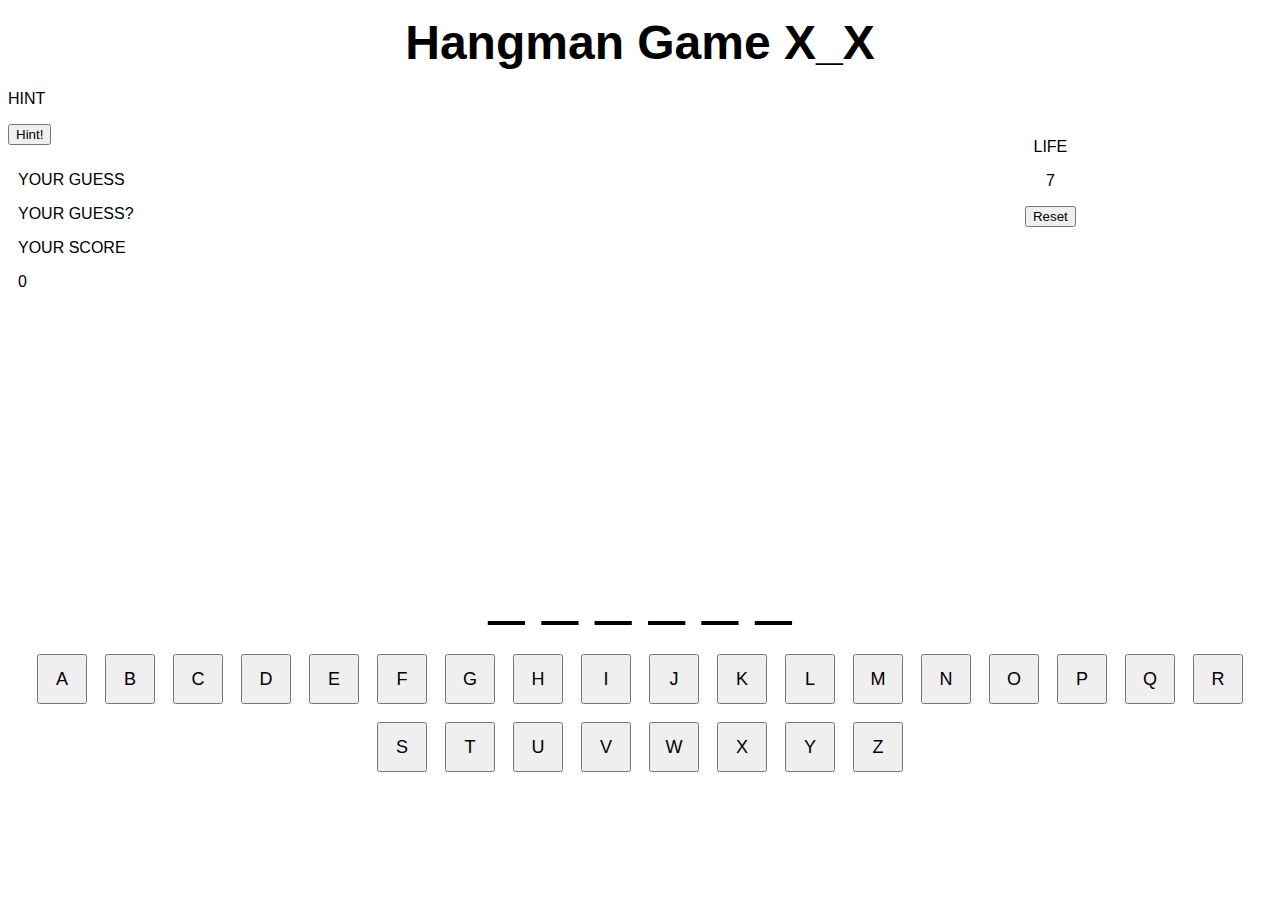
==== commit d4d14965: "Revert "revert merge" 2" ====
--- a/main.html
+++ b/main.html
@@ -9,418 +9,418 @@
 </head>
 
 <body>
-<h1>Hangman Game X_X</h1>
-<div id="life">
-    <p id="life_p">LIFE</p>
-    <p id="lifeID">7</p>
-    <input type="button" id="resetButton" value="Reset">
-</div>
-<div id="hint_div">
-    <p id="hint">HINT</p>
-    <p id="wordDefID" style="display: none"></p>
-    <button id="toggle" onclick=animate_toggle()>Hint!</button>
-</div>
-<div id="info">
-    <div id="answerSpace"></div>
-    <p>YOUR GUESS</p>
-    <p id="guessID">YOUR GUESS?</p>
-
-    <p>YOUR SCORE</p>
-    <p id="scoreID">0</p>
-</div>
-<div id="hangArea">
-    <img id="hangman" alt="hangman_space" src="images/hangman_0.gif">
-</div>
-
-<div id="guessArea">
-
-    <p id="guesses"></p>
-</div>
-<div id="buttons">
-    <br>
-</div>
-
-<!--    <script src="js/javascript.js"></script>-->
-<!-- Todo: Delete all the js code and move it to js file-->
-<script>
-    // for the testing purpose, only 4 words in the array.
-    // hint
-    let arrayOfDefs;
-    let arrayOfAnswers;
-
-    let answerChr;
-
-    let arrayOfCorrectGuesses;
-
-    let arrayOfGuesses;
-    let userGuess;
-    let hangmanImages;
-    let lives;
-    let score;
-    // How many guesses the user can have before they have to stop playing
-
-    // randomly picks a word from choices
-    let generatedAnswer;
-    let answerArray;
-    let wordDisplay = "";
-    let numOfFilled = 0;
-
-    const letters = alpha();
-
-    function animate_toggle() {
-        let x = document.getElementById("wordDefID");
-        if (x.style.display === "none") {
-            x.style.display = "block";
-        }
-        else {
-            x.style.display = "none";
-        }
-    }
-
-    function changeDefinition(generatedAnswer) {
-        console.log(generatedAnswer);
-        console.log(arrayOfDefs[generatedAnswer]);
-        // changes the definition based on the word
-        document.getElementById("wordDefID").innerHTML = arrayOfDefs[generatedAnswer];
-
-
-    }
-
-    // Clear the 'guesses' element before setting up a new word
-    function clearGuesses() {
-        answersArray = [];
-        let guess = document.getElementById("guesses");
-        guess.innerHTML = "";
-    }
-
-    // sets up the lines for the word
-    function wordSpace(answer) {
-        // Clear the guesses
-        clearGuesses();
-
-        // makes the lines for the word
-        for (let i = 0; i < answer.length; i++) {
-            answerArray[i] = " " + "_";
+    <h1>Hangman Game X_X</h1>
+    <div id="life">
+        <p id="life_p">LIFE</p>
+        <p id="lifeID">7</p>
+        <input type="button" id="resetButton" value="Reset">
+    </div>
+    <div id="hint_div">
+        <p id="hint">HINT</p>
+        <p id="wordDefID" style="display: none"></p>
+        <button id="toggle" onclick=animate_toggle()>Hint!</button>
+    </div>
+    <div id="info">
+        <div id="answerSpace"></div>
+        <p>YOUR GUESS</p>
+        <p id="guessID">YOUR GUESS?</p>
+
+        <p>YOUR SCORE</p>
+        <p id="scoreID">0</p>
+    </div>
+    <div id="hangArea">
+        <img id="hangman" alt="hangman_space" src="images/hangman_0.gif">
+    </div>
+
+    <div id="guessArea">
+
+        <p id="guesses"></p>
+    </div>
+    <div id="buttons">
+        <br>
+    </div>
+
+    <!--    <script src="js/javascript.js"></script>-->
+    <!-- Todo: Delete all the js code and move it to js file-->
+    <script>
+        // for the testing purpose, only 4 words in the array.
+        // hint
+        let arrayOfDefs;
+        let arrayOfAnswers;
+
+        let answerChr;
+
+        let arrayOfCorrectGuesses;
+
+        let arrayOfGuesses;
+        let userGuess;
+        let hangmanImages;
+        let lives;
+        let score;
+        // How many guesses the user can have before they have to stop playing
+
+        // randomly picks a word from choices
+        let generatedAnswer;
+        let answerArray;
+        let wordDisplay = "";
+        let numOfFilled = 0;
+
+        const letters = alpha();
+
+        function animate_toggle() {
+            let x = document.getElementById("wordDefID");
+            if (x.style.display === "none") {
+                x.style.display = "block";
+            }
+            else {
+                x.style.display = "none";
+            }
+        }
+        
+        function changeDefinition(generatedAnswer) {
+            console.log(generatedAnswer);
+            console.log(arrayOfDefs[generatedAnswer]);
+            // changes the definition based on the word
+            document.getElementById("wordDefID").innerHTML = arrayOfDefs[generatedAnswer];
+
+
+        }
+
+        // Clear the 'guesses' element before setting up a new word
+        function clearGuesses() {
+            answersArray = [];
             let guess = document.getElementById("guesses");
-            guess.append(answerArray[i]);
-        }
-    }
-
-    // fills the word slots if letter correct
-    function fillWords(guess) {
-        for (let i = 0; i < generatedAnswer.length; i++) {
-            // Loop from 0 to the length of the answer
-            if (generatedAnswer[i] === guess) {
-                // If the argument is in the answer then add it to a list.
-
-                // We will REPLACE the blank space with the correct letter at index i
-                answerArray[i] = guess;
-                // answerArray is an array filled with blank spaces. It is global.
-                // answerArray is assigned the blank spaces in the function wordSpace.
-                numOfFilled++;
-            }
-        }
-
-        // Redisplays the word lines with letters
-        wordDisplay = answerArray.join(" ");
-        // When the loop is finish update the element with the updated display.
-        document.getElementById("guesses").innerHTML = wordDisplay;
-        return numOfFilled;
-    }
-
-    function hangmanImage() {
-        document.getElementById("hangman").style.visibility = "visible";
-        document.getElementById("hangman").src = "images/hangman_" + hangmanImages + ".gif";
-        hangmanImages += 1;
-    }
-
-    function alpha() {
-        // This is used to the alphabet
-        let alphabet = [];
-        for (let i = 65; i < 91; i++) {
-            alphabet.push(String.fromCharCode(i));
-        }
-        return alphabet;
-        // Return a list of capital letters from A - Z
-    }
-
-    function generateButton() {
-
-        for (let i = 0; i < 26; i++) {
-            // We are looping from 0 to 26 because we want to add every button the html page.
-            // letters is a list of the entire alphabet; global variable
-
-            let buttonLetter = letters[i];
-
-            let button = new Button(buttonLetter);
-            // Create a button in an object constructor
-            // console.log(button);
-
-
-            button.btn.addEventListener("click", function () {
-                // Add an event to the button once it is made.
-                // console.log(`You clicked on the ${button.btn.innerHTML} button.`)
-                // The event will print every time it is clicked.
-
-                document.getElementById(buttonLetter).style.visibility = "hidden";
-                /*
-                MAYBE-WANT-TO-INCLUDE: It may be easier to give the elements all the same class.
-
-                First, they all start off having the class: unclicked , meaning they're are still
-                active buttons.
-
-                Once they're clicked we should change the class to clicked. So any button with this
-                class will have it's style changed to hidden in the CSS file.
-
-                And when the game ends because the user won/lost we can then create a function to
-                disable all active buttons.
-
-                */
-                arrayOfGuesses.push(buttonLetter);
-
-                compareLetterWithAnswer(buttonLetter);
-                // This function is to check whether a correct letter was selected or not.
-                // It will console right or wrong
-
-                fillWords(buttonLetter)
-
-                setTimeout(generateNextAnswer, 300);
-
-                displayGuesses();
-
-                gameOver();
-                // Whenever any button is clicked we want to check to make sure the user hasn't reached zero lives yet.
-                // If the user reaches zero lives the game should end.
-            })
-        }
-    }
-
-    // Check how many letters are filled.
-    // If a user guesses the actual word before losing lives, display a message.
-    // Generate a new question and definition.
-    // Bring hidden buttons back.
-    function generateNextAnswer() {
-        if (numOfFilled === answerArray.length) {
-            // Set a very short timeout on the alert to let the guesses refresh
-            setTimeout(function () {
-                window.alert("Congratulations! Are you ready for the next question?");
-            }, 1);
-
-            // Clear array of guess IDs
+            guess.innerHTML = "";
+        }
+
+        // sets up the lines for the word
+        function wordSpace(answer) {
+            // Clear the guesses
+            clearGuesses();
+
+            // makes the lines for the word
+            for (let i = 0; i < answer.length; i++) {
+                answerArray[i] = " " + "_";
+                let guess = document.getElementById("guesses");
+                guess.append(answerArray[i]);
+            }
+        }
+
+        // fills the word slots if letter correct
+        function fillWords(guess) {
+            for (let i = 0; i < generatedAnswer.length; i++) {
+                // Loop from 0 to the length of the answer
+                if (generatedAnswer[i] === guess) {
+                    // If the argument is in the answer then add it to a list.
+
+                    // We will REPLACE the blank space with the correct letter at index i
+                    answerArray[i] = guess;
+                    // answerArray is an array filled with blank spaces. It is global.
+                    // answerArray is assigned the blank spaces in the function wordSpace.
+                    numOfFilled++;
+                }
+            }
+
+            // Redisplays the word lines with letters
+            wordDisplay = answerArray.join(" ");
+            // When the loop is finish update the element with the updated display.
+            document.getElementById("guesses").innerHTML = wordDisplay;
+            return numOfFilled;
+        }
+
+        function hangmanImage() {
+            document.getElementById("hangman").style.visibility = "visible";
+            document.getElementById("hangman").src = "images/hangman_" + hangmanImages + ".gif";
+            hangmanImages += 1;
+        }
+
+        function alpha() {
+            // This is used to the alphabet
+            let alphabet = [];
+            for (let i = 65; i < 91; i++) {
+                alphabet.push(String.fromCharCode(i));
+            }
+            return alphabet;
+            // Return a list of capital letters from A - Z
+        }
+
+        function generateButton() {
+
+            for (let i = 0; i < 26; i++) {
+                // We are looping from 0 to 26 because we want to add every button the html page.
+                // letters is a list of the entire alphabet; global variable
+
+                let buttonLetter = letters[i];
+
+                let button = new Button(buttonLetter);
+                // Create a button in an object constructor
+                // console.log(button);
+
+
+                button.btn.addEventListener("click", function () {
+                    // Add an event to the button once it is made.
+                    // console.log(`You clicked on the ${button.btn.innerHTML} button.`)
+                    // The event will print every time it is clicked.
+
+                    document.getElementById(buttonLetter).style.visibility = "hidden";
+                    /*
+                    MAYBE-WANT-TO-INCLUDE: It may be easier to give the elements all the same class.
+
+                    First, they all start off having the class: unclicked , meaning they're are still
+                    active buttons.
+
+                    Once they're clicked we should change the class to clicked. So any button with this
+                    class will have it's style changed to hidden in the CSS file.
+
+                    And when the game ends because the user won/lost we can then create a function to
+                    disable all active buttons.
+
+                    */
+                    arrayOfGuesses.push(buttonLetter);
+
+                    compareLetterWithAnswer(buttonLetter);
+                    // This function is to check whether a correct letter was selected or not.
+                    // It will console right or wrong
+
+                    fillWords(buttonLetter)
+
+                    setTimeout(generateNextAnswer, 300);
+
+                    displayGuesses();
+
+                    gameOver();
+                    // Whenever any button is clicked we want to check to make sure the user hasn't reached zero lives yet.
+                    // If the user reaches zero lives the game should end.
+                })
+            }
+        }
+
+        // Check how many letters are filled.
+        // If a user guesses the actual word before losing lives, display a message.
+        // Generate a new question and definition.
+        // Bring hidden buttons back.
+        function generateNextAnswer() {
+            if (numOfFilled === answerArray.length) {
+                // Set a very short timeout on the alert to let the guesses refresh
+                setTimeout(function () {
+                    window.alert("Congratulations! Are you ready for the next question?");
+                }, 1);
+
+                // Clear array of guess IDs
+                arrayOfGuesses = [];
+
+                generatedAnswer = arrayOfAnswers[Math.floor(Math.random() * arrayOfAnswers.length)];
+                answerArray = [];
+                wordDisplay = "";
+
+                changeDefinition(generatedAnswer);
+                wordSpace(generatedAnswer);
+                enableAllButtons();
+                numOfFilled = 0;
+            }
+
+            return numOfFilled;
+        }
+
+        // Enable all hidden buttons 
+        function enableAllButtons() {
+            let buttonLetter = "";
+            for (let i = 65; i < 90; i++) {
+                buttonLetter = String.fromCharCode(i);
+                document.getElementById(buttonLetter).style.visibility = "visible";
+            }
+        }
+
+        function compareLetterWithAnswer(letter) {
+            // The dummyWord is all caps because all of the buttons are uppercased. This can be changed how the group likes it with methods .toLowerCase()
+
+            if (!generatedAnswer.includes(letter)) {
+                // This checks the letter, but it also checks whether is it capitalized or not.
+                // console.log(">:) That was incorrect.");
+
+                // If generatedAnswer does not have argument letter in it, it means the user guessed incorrectly.
+                subtractLife();
+                // Decrease the amount of lives the user has left.
+
+                loseScore();
+                // Remove points from the user.
+
+                hangmanImage();
+                //adds hangman
+            } else {
+                earnScore(letter);
+                // console.log("That was the right letter.");
+
+            }
+            document.getElementById("scoreID").innerHTML = score;
+        }
+
+        function displayGuesses() {
+            // Exit function if array of guesses is empty
+            if (arrayOfGuesses.length == 0) {
+                document.getElementById("guessID").innerHTML = ".........";
+                return;
+            }
+
+            // makes the lines for the word
+            let displayGuess = arrayOfGuesses[0];
+            for (let i = 1; i < arrayOfGuesses.length; i++) {
+                displayGuess += ", " + arrayOfGuesses[i];
+            }
+            let guess = document.getElementById("guessID");
+            guess.innerHTML = displayGuess;
+        }
+
+
+        function Button(alphaLetter) {
+            // This object constructer takes in one argument. alphaLetter -> string
+            // The argument is the letter of this button.
+            this.btn = document.createElement("button");
+            this.btn.id = alphaLetter;
+            this.btn.classList.add("btns");
+            // The id of this button will be the same as the letter it represents.
+            // this.btn.style.width = "50px";
+            // this.btn.style.height = "50px";
+            this.btn.style.margin = '0.5em';
+            this.btn.innerHTML = alphaLetter;
+            // Adjust the innerHTML so that is represents the letter this button was given.
+
+            let area = document.getElementById("buttons");
+            area.appendChild(this.btn);
+        }
+        // var x = window.matchMedia("(max-width: 700px)")
+        // myFunction(x) // Call listener function at run time
+        // x.addListener(myFunction) // Attach listener function on state changes
+
+        function disPlayDefinition() {
+            // This is supposed the choose a random word.
+            // This word is the one that users will be guessing
+
+            let i = Math.floor(Math.random() * 4);  // i: 0~3 for the testing purpose
+
+            document.getElementById("wordDefID").innerHTML = arrayOfDefs[i];
+            document.getElementById("answerID").innerHTML = arrayOfAnswers[i];
+            return i;
+        }
+
+
+
+
+
+        function earnScore(guess) {
+            /*
+            One argument; guess; a letter
+
+            If guess appears in generated answer than add one to score.
+
+            TO-MAYBE-DO: This can be done better by placing all the correct letters in an array.
+            Once we figure out how many times a letter appears in the array we remove it.
+            This will prevent us having to go over the same length list every time.
+
+            */
+            for (let i = 0; i < generatedAnswer.length; i++) {
+                if (generatedAnswer[i] == guess) {
+                    score++;
+                }
+            }
+
+            // TO-DO: Add an element the HTML that holds the current score of the user.
+
+        }
+
+        function loseScore() {
+            score--;
+        }
+
+
+        function subtractLife() {
+            // If the user guesses the incorrect answer than run this function to adjust the amount of lives/chances the user has left.
+            lives -= 1;
+            // Subtract lives by 1
+            document.getElementById("lifeID").innerHTML = lives;
+            // Change lifeID to represnt how many lives are left.
+
+        }
+
+        function gameOver() {
+            if (lives === 0) {
+                let endGameUserInfo = prompt("Please enter your name.", "username") + ", your score is " + score + ".";
+                window.alert("Game Over! " + endGameUserInfo);
+                // document.getElementById("guessID").innerHTML = "Game Over! " + endGameUserInfo;
+
+                disableButtons();
+                reset();
+            }
+        }
+
+        function disableButtons() {
+            // Function to disable all buttons.
+            for (let i = 0; i < 26; i++) {
+                // letters is an array of the alphabet
+                document.getElementById(letters[i]).disabled = true;
+            }
+        }
+
+
+        // TODO: reset button
+        // TODO: let boundary for score - make sure it doesn't go down below zero
+
+        function reset() {
+
+            document.getElementById("hangman").style.visibility = "hidden";
+            document.getElementById("guessID").innerHTML = ".........";
+            document.getElementById("lifeID").innerHTML = "7";
+            document.getElementById("scoreID").innerHTML = "0";
+            document.getElementById("buttons").innerHTML = "";
+            document.getElementById("guesses").innerHTML = "";
+            main();
+
+        }
+
+
+
+
+
+        function main() {
+            arrayOfDefs = {
+                // This is a dictionary.
+                // The keys are words, and the values are their hints
+                "TATTOO": "a form of body modification where a design is made by inserting ink",
+                "ELECTRICITY": "the set of physical phenomena associated with the presence and motion of electric charge",
+                "COMMITTEE": "a group of people chosen to do a particular job, make decisions",
+                "SYSTEM": "a group of related parts that work together as a whole for a particular purpose"
+            };
+
+            arrayOfAnswers = ["TATTOO", "ELECTRICITY", "COMMITTEE", "SYSTEM"];
+            // This is a list of all he possible words that can be chosen
+
+            answerChr = [];
+
+            arrayOfCorrectGuesses = [];
+
             arrayOfGuesses = [];
-
+            userGuess = "";
+            lives = 7;
+
+
+            score = 0;
+            // randomly picks a word from choices
             generatedAnswer = arrayOfAnswers[Math.floor(Math.random() * arrayOfAnswers.length)];
             answerArray = [];
-            wordDisplay = "";
-
+            hangmanImages = 0;
+            // console.log(answerArray)
+
+            generateButton();
             changeDefinition(generatedAnswer);
             wordSpace(generatedAnswer);
-            enableAllButtons();
-            numOfFilled = 0;
-        }
-
-        return numOfFilled;
-    }
-
-    // Enable all hidden buttons
-    function enableAllButtons() {
-        let buttonLetter = "";
-        for (let i = 65; i < 90; i++) {
-            buttonLetter = String.fromCharCode(i);
-            document.getElementById(buttonLetter).style.visibility = "visible";
-        }
-    }
-
-    function compareLetterWithAnswer(letter) {
-        // The dummyWord is all caps because all of the buttons are uppercased. This can be changed how the group likes it with methods .toLowerCase()
-
-        if (!generatedAnswer.includes(letter)) {
-            // This checks the letter, but it also checks whether is it capitalized or not.
-            // console.log(">:) That was incorrect.");
-
-            // If generatedAnswer does not have argument letter in it, it means the user guessed incorrectly.
-            subtractLife();
-            // Decrease the amount of lives the user has left.
-
-            loseScore();
-            // Remove points from the user.
-
-            hangmanImage();
-            //adds hangman
-        } else {
-            earnScore(letter);
-            // console.log("That was the right letter.");
-
-        }
-        document.getElementById("scoreID").innerHTML = score;
-    }
-
-    function displayGuesses() {
-        // Exit function if array of guesses is empty
-        if (arrayOfGuesses.length == 0) {
-            document.getElementById("guessID").innerHTML = ".........";
-            return;
-        }
-
-        // makes the lines for the word
-        let displayGuess = arrayOfGuesses[0];
-        for (let i = 1; i < arrayOfGuesses.length; i++) {
-            displayGuess += ", " + arrayOfGuesses[i];
-        }
-        let guess = document.getElementById("guessID");
-        guess.innerHTML = displayGuess;
-    }
-
-
-    function Button(alphaLetter) {
-        // This object constructer takes in one argument. alphaLetter -> string
-        // The argument is the letter of this button.
-        this.btn = document.createElement("button");
-        this.btn.id = alphaLetter;
-        this.btn.classList.add("btns");
-        // The id of this button will be the same as the letter it represents.
-        // this.btn.style.width = "50px";
-        // this.btn.style.height = "50px";
-        this.btn.style.margin = '0.5em';
-        this.btn.innerHTML = alphaLetter;
-        // Adjust the innerHTML so that is represents the letter this button was given.
-
-        let area = document.getElementById("buttons");
-        area.appendChild(this.btn);
-    }
-    // var x = window.matchMedia("(max-width: 700px)")
-    // myFunction(x) // Call listener function at run time
-    // x.addListener(myFunction) // Attach listener function on state changes
-
-    function disPlayDefinition() {
-        // This is supposed the choose a random word.
-        // This word is the one that users will be guessing
-
-        let i = Math.floor(Math.random() * 4);  // i: 0~3 for the testing purpose
-
-        document.getElementById("wordDefID").innerHTML = arrayOfDefs[i];
-        document.getElementById("answerID").innerHTML = arrayOfAnswers[i];
-        return i;
-    }
-
-
-
-
-
-    function earnScore(guess) {
-        /*
-        One argument; guess; a letter
-
-        If guess appears in generated answer than add one to score.
-
-        TO-MAYBE-DO: This can be done better by placing all the correct letters in an array.
-        Once we figure out how many times a letter appears in the array we remove it.
-        This will prevent us having to go over the same length list every time.
-
-        */
-        for (let i = 0; i < generatedAnswer.length; i++) {
-            if (generatedAnswer[i] == guess) {
-                score++;
-            }
-        }
-
-        // TO-DO: Add an element the HTML that holds the current score of the user.
-
-    }
-
-    function loseScore() {
-        score--;
-    }
-
-
-    function subtractLife() {
-        // If the user guesses the incorrect answer than run this function to adjust the amount of lives/chances the user has left.
-        lives -= 1;
-        // Subtract lives by 1
-        document.getElementById("lifeID").innerHTML = lives;
-        // Change lifeID to represnt how many lives are left.
-
-    }
-
-    function gameOver() {
-        if (lives === 0) {
-            let endGameUserInfo = prompt("Please enter your name.", "username") + ", your score is " + score + ".";
-            window.alert("Game Over! " + endGameUserInfo);
-            // document.getElementById("guessID").innerHTML = "Game Over! " + endGameUserInfo;
-
-            disableButtons();
-            reset();
-        }
-    }
-
-    function disableButtons() {
-        // Function to disable all buttons.
-        for (let i = 0; i < 26; i++) {
-            // letters is an array of the alphabet
-            document.getElementById(letters[i]).disabled = true;
-        }
-    }
-
-
-    // TODO: reset button
-    // TODO: let boundary for score - make sure it doesn't go down below zero
-
-    function reset() {
-
-        document.getElementById("hangman").style.visibility = "hidden";
-        document.getElementById("guessID").innerHTML = ".........";
-        document.getElementById("lifeID").innerHTML = "7";
-        document.getElementById("scoreID").innerHTML = "0";
-        document.getElementById("buttons").innerHTML = "";
-        document.getElementById("guesses").innerHTML = "";
+            // fillWords(generatedAnswer);
+        }
+
         main();
-
-    }
-
-
-
-
-
-    function main() {
-        arrayOfDefs = {
-            // This is a dictionary.
-            // The keys are words, and the values are their hints
-            "TATTOO": "a form of body modification where a design is made by inserting ink",
-            "ELECTRICITY": "the set of physical phenomena associated with the presence and motion of electric charge",
-            "COMMITTEE": "a group of people chosen to do a particular job, make decisions",
-            "SYSTEM": "a group of related parts that work together as a whole for a particular purpose"
-        };
-
-        arrayOfAnswers = ["TATTOO", "ELECTRICITY", "COMMITTEE", "SYSTEM"];
-        // This is a list of all he possible words that can be chosen
-
-        answerChr = [];
-
-        arrayOfCorrectGuesses = [];
-
-        arrayOfGuesses = [];
-        userGuess = "";
-        lives = 7;
-
-
-        score = 0;
-        // randomly picks a word from choices
-        generatedAnswer = arrayOfAnswers[Math.floor(Math.random() * arrayOfAnswers.length)];
-        answerArray = [];
-        hangmanImages = 0;
-        // console.log(answerArray)
-
-        generateButton();
-        changeDefinition(generatedAnswer);
-        wordSpace(generatedAnswer);
-        // fillWords(generatedAnswer);
-    }
-
-    main();
-    document.getElementById("resetButton").onclick = reset;
-
-</script>
+        document.getElementById("resetButton").onclick = reset;
+
+    </script>
 
 </body>
 
-</html>
+</html>--- a/style/main.css
+++ b/style/main.css
@@ -24,27 +24,15 @@
 #buttons{
     text-align: center;
     float: bottom;
-    padding-top: 50px;
 }
 
 h1{
-<<<<<<< HEAD
-=======
-    font-family: "Comic Sans MS", "Times New Roman", sans-serif;
->>>>>>> 784c1d8d092d36c97ab1e508708296ffcbe95e35
     font-size: 3rem;
     text-align: center;
     margin-top: 15px;
     margin-bottom: 20px;
 }
 
-<<<<<<< HEAD
-=======
-p{
-    font-family: "Comic Sans MS", "Times New Roman", sans-serif;
-}
-
->>>>>>> 784c1d8d092d36c97ab1e508708296ffcbe95e35
 #life{
     text-align: center;
     padding: 2rem;
@@ -97,14 +85,8 @@
     }
     #resetButton{
         border-radius: 25px;
-        background-color: white;
+        background-color: darksalmon;
     }
-<<<<<<< HEAD
-=======
-    h1, p {
-        font-family: "Georgia", 'Times New Roman', Times, serif;
-    }
->>>>>>> 784c1d8d092d36c97ab1e508708296ffcbe95e35
     h1 {
         font-size: 2rem;
         text-align: center;
@@ -125,7 +107,7 @@
         font-size: 10px;
         text-align: center;
         border-radius: 25px;
-        background-color: white;
+        background-color: darksalmon;
     }
     #life{
         padding: 1rem;
